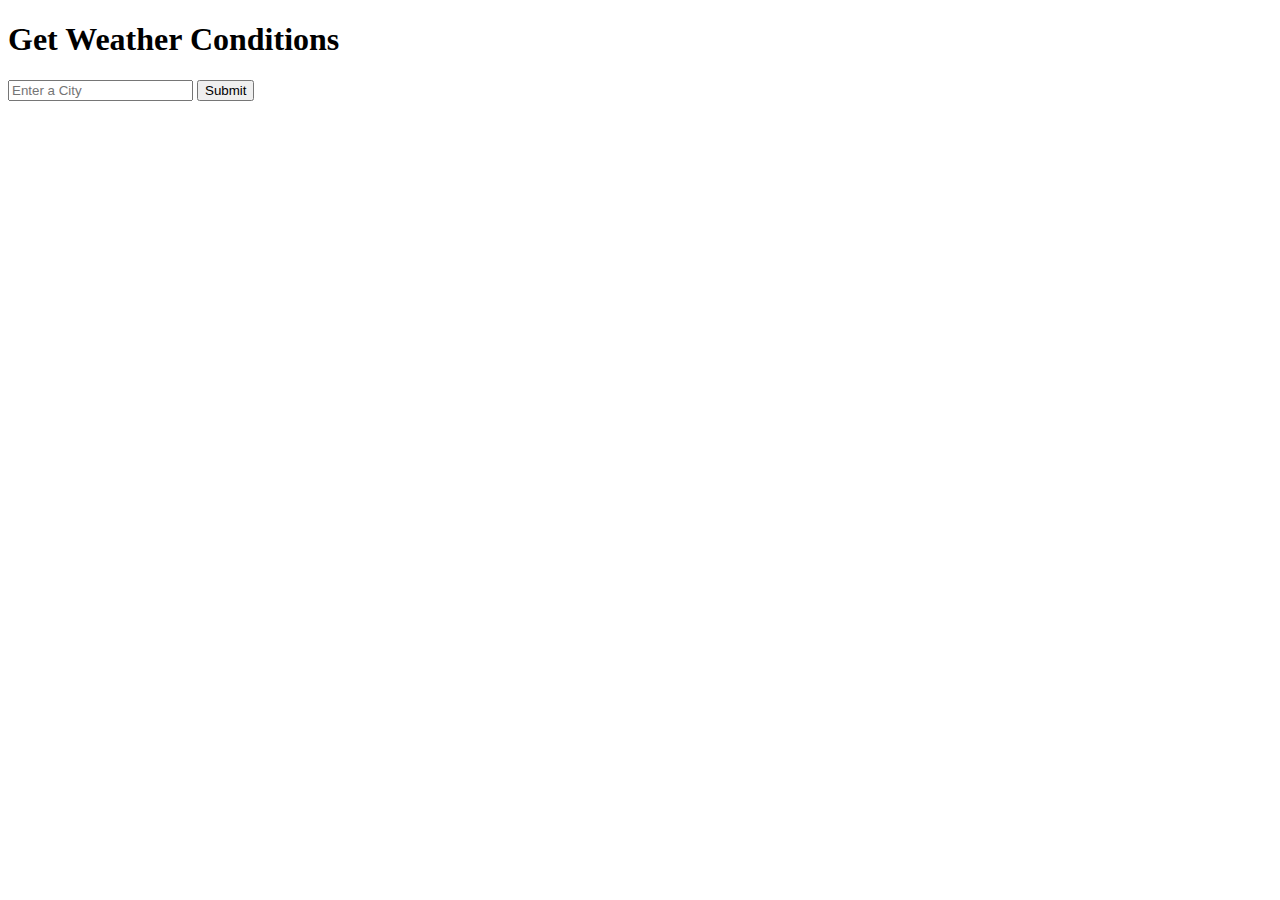
==== templates/index.html @ 204a5d62 "first commit" ====
<!DOCTYPE html>
<html lang="en">
	<head>
		<link
			href="https://cdn.jsdelivr.net/npm/bootstrap@5.3.2/dist/css/bootstrap.min.css"
			rel="stylesheet"
			integrity="sha384-T3c6CoIi6uLrA9TneNEoa7RxnatzjcDSCmG1MXxSR1GAsXEV/Dwwykc2MPK8M2HN"
			crossorigin="anonymous"
		/>
		<meta charset="UTF-8" />
		<meta
			name="viewport"
			content="width=device-width, initial-scale=1.0"
		/>
		<title>Weather Conditions</title>
		<link
			rel="stylesheet"
			href="{{url_for('static',filename='css/styles.css')}}"
		/>
	</head>
	<body>
		<h1>Get Weather Conditions</h1>
		<form action="/weather">
			<input
				type="text"
				name="city"
				id="city"
				placeholder="Enter a City"
			/>
			<button type="submit">Submit</button>
		</form>
		<script
			src="https://cdn.jsdelivr.net/npm/bootstrap@5.3.2/dist/js/bootstrap.bundle.min.js"
			integrity="sha384-C6RzsynM9kWDrMNeT87bh95OGNyZPhcTNXj1NW7RuBCsyN/o0jlpcV8Qyq46cDfL"
			crossorigin="anonymous"
		></script>
	</body>
</html>
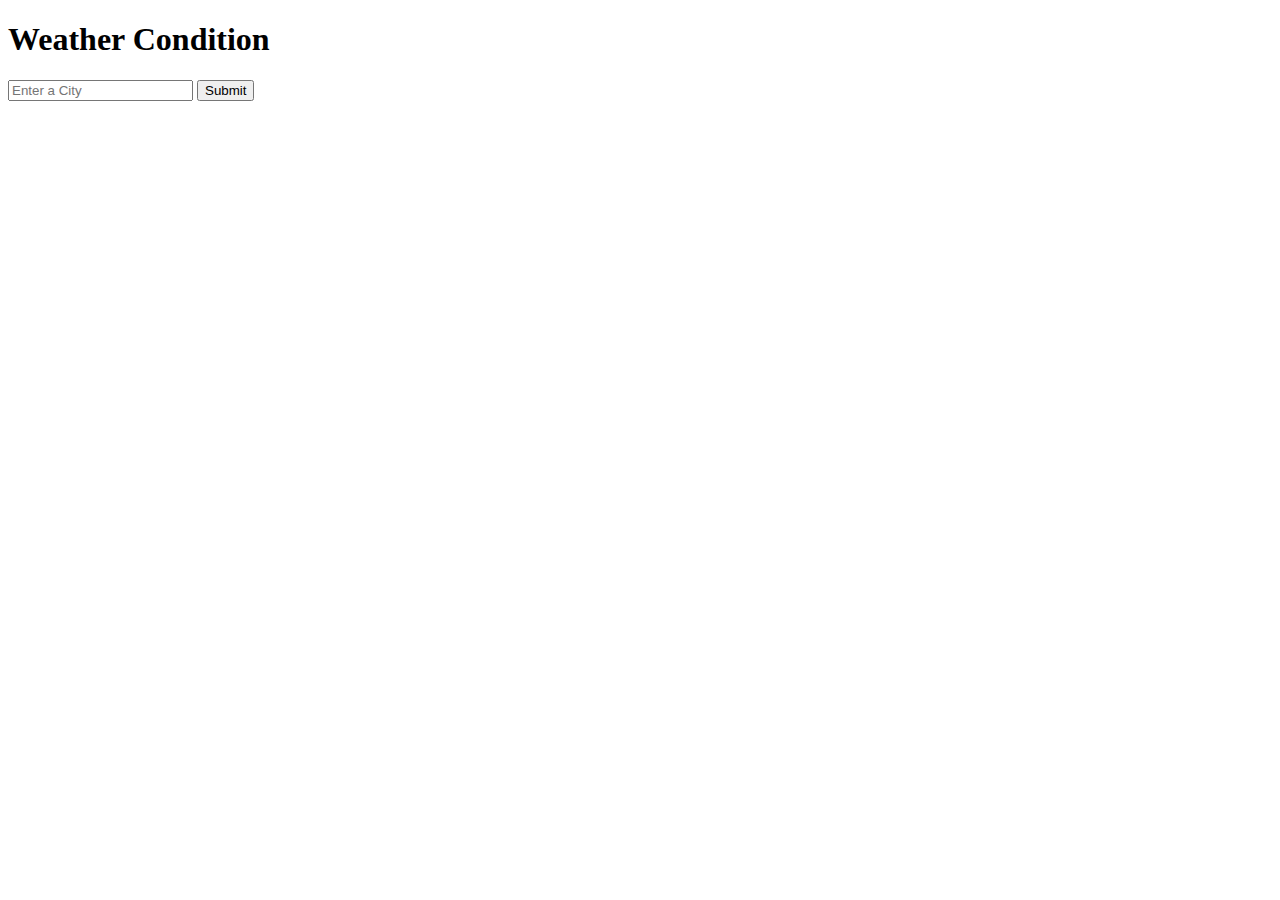
==== commit ea211fa6: "code updation" ====
--- a/templates/index.html
+++ b/templates/index.html
@@ -18,17 +18,17 @@
 			href="{{url_for('static',filename='css/styles.css')}}"
 		/>
 	</head>
-	<body>
-		<h1>Get Weather Conditions</h1>
-		<form action="/weather">
-			<input
-				type="text"
-				name="city"
-				id="city"
-				placeholder="Enter a City"
-			/>
-			<button type="submit">Submit</button>
-		</form>
+	<body class="bg-black">
+        <div class="container text-white">
+            <div class="col-8 mx-auto text-center mt-5 pt-5">
+    
+                <h1 class="fw-bold display-4">Weather Condition</h1>
+                <form action="/weather" class="col-6 mx-auto mt-4">
+                    <input type="text" name="city" id="city"  class="form-control" placeholder="Enter a City"/>
+                    <button type="submit" class="btn btn-primary mt-3">Submit</button>
+                </form>
+            </div>
+        </div>
 		<script
 			src="https://cdn.jsdelivr.net/npm/bootstrap@5.3.2/dist/js/bootstrap.bundle.min.js"
 			integrity="sha384-C6RzsynM9kWDrMNeT87bh95OGNyZPhcTNXj1NW7RuBCsyN/o0jlpcV8Qyq46cDfL"
